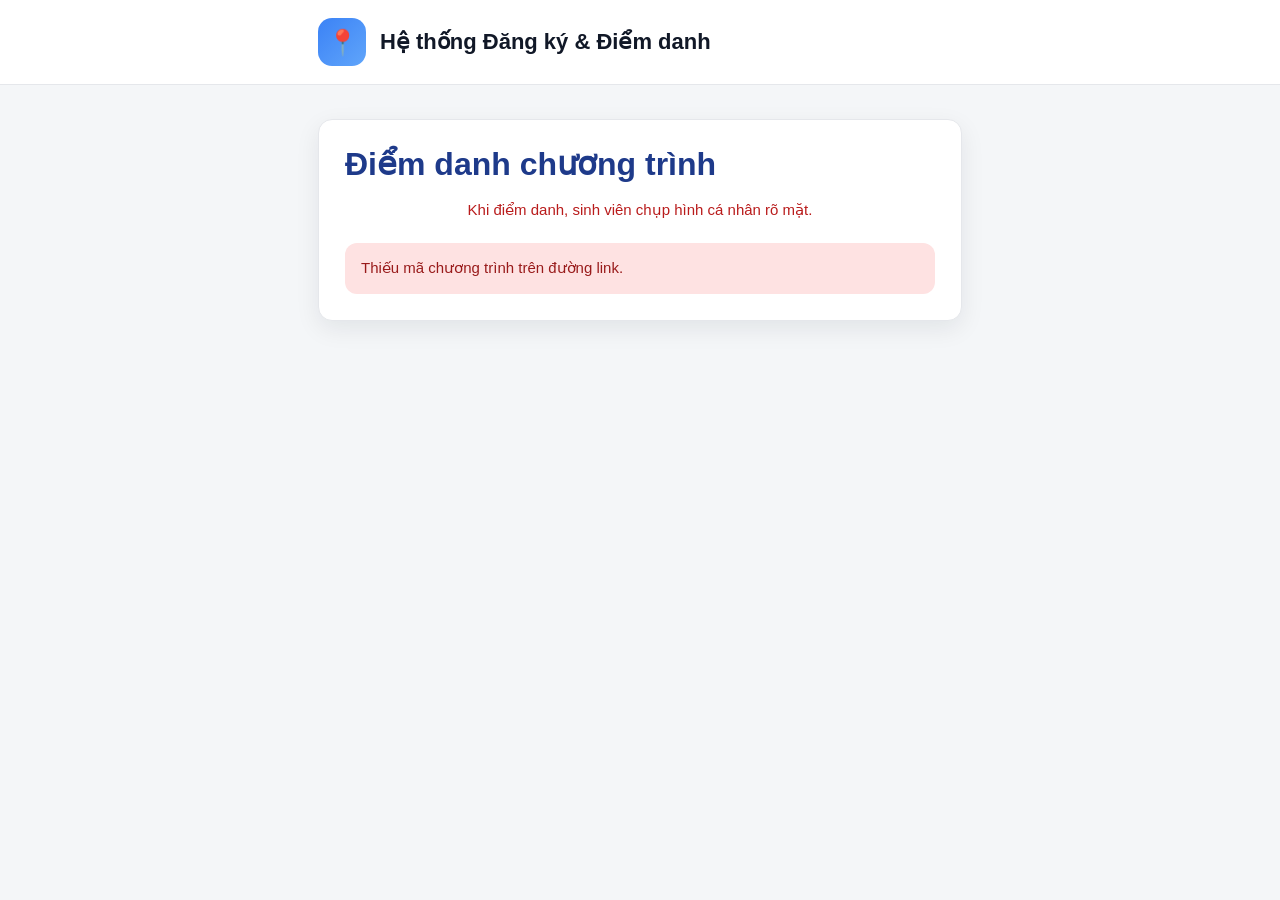
==== attendance.html @ c1f024dc "Update attendance.html" ====
<!DOCTYPE html>
<html lang="vi">
<head>
  <meta charset="utf-8">
  <meta name="viewport" content="width=device-width, initial-scale=1">
  <title>Điểm danh chương trình</title>
  <link rel="stylesheet" href="assets/style.css">
  <script src="assets/config.js?v=20260625a"></script>
  <script src="assets/api.js?v=20260625a"></script>
</head>
<body>
  <div class="topbar"><div class="wrap"><div class="brand"><div class="logo-box">📍</div><span>Hệ thống Đăng ký & Điểm danh</span></div></div></div>

  <main class="page">
    <section class="card">
      <h1>Điểm danh chương trình</h1>
      <p class="notice">Khi điểm danh, sinh viên chụp hình cá nhân rõ mặt.</p>
      <div id="programBox" class="alert info">Đang tải thông tin chương trình...</div>
      <div id="authBox" class="hidden"></div>
      <div id="studentBox" class="hidden"></div>

      <div id="cameraArea" class="hidden">
        <div class="camera-frame" onclick="startCamera()">
          <video id="videoPreview" muted playsinline webkit-playsinline></video>
          <img id="photoPreview" alt="Ảnh đã chụp">
          <div class="camera-hint" id="cameraHint">Bấm vào đây hoặc nút bên dưới để bật camera</div>
        </div>
        <canvas id="canvas"></canvas>
        <button class="btn" id="btnCamera" onclick="startCamera()">📷 Bật camera</button>
        <button class="btn" id="btnCapture" onclick="capturePhoto()" style="display:none">📸 Chụp ảnh điểm danh</button>
        <button class="btn secondary" id="btnRetake" onclick="retakePhoto()" style="display:none">Chụp lại</button>
        <button class="btn" id="btnSubmit" onclick="submitAttendance()" style="display:none">📋 Gửi điểm danh</button>
        <div class="capture-note" id="captureNote"></div>
      </div>
      <div id="result"></div>
    </section>
  </main>

<script>
const programId = getParam('programId');
let currentProgram = null;
let currentStudent = null;
let currentToken = '';
let stream = null;
let videoReady = false;
let capturedImageBase64 = '';

const programBox = document.getElementById('programBox');
const authBox = document.getElementById('authBox');
const studentBox = document.getElementById('studentBox');
const cameraArea = document.getElementById('cameraArea');
const result = document.getElementById('result');
const video = document.getElementById('videoPreview');
const canvas = document.getElementById('canvas');
const photoPreview = document.getElementById('photoPreview');
const btnCamera = document.getElementById('btnCamera');
const btnCapture = document.getElementById('btnCapture');
const btnRetake = document.getElementById('btnRetake');
const btnSubmit = document.getElementById('btnSubmit');
const hint = document.getElementById('cameraHint');
const captureNote = document.getElementById('captureNote');

init();

async function init(){
  if (!programId){
    programBox.className = 'alert danger';
    programBox.textContent = 'Thiếu mã chương trình trên đường link.';
    return;
  }
  try{
    const auth = getAuth();
    const res = await apiGet('init-attendance', { programId: programId, authToken: auth.token });
    if (!res.ok) throw new Error(res.message || 'Không lấy được dữ liệu.');
    if (!res.program || !res.program.ok) throw new Error(res.program && res.program.message ? res.program.message : 'Không tìm thấy chương trình.');

    currentProgram = res.program;
    renderProgram(currentProgram);

    if (res.auth && res.auth.ok){
      currentToken = auth.token;
      currentStudent = res.auth.student;
      saveAuth(currentToken, currentStudent.email, currentStudent);
      renderStudent(currentStudent);
    } else {
      clearAuth();
      renderAuth();
    }
  }catch(err){
    programBox.className = 'alert danger';
    programBox.textContent = err.message || err;
  }
}

function renderProgram(p){
  programBox.className = '';
  programBox.innerHTML = `
    <div class="info-row"><span class="label">Mã chương trình</span><span class="value">${esc(programId)}</span></div>
    <div class="info-row"><span class="label">Chương trình</span><span class="value">${esc(p.tenChuongTrinh || '')}</span></div>
    <div class="info-row"><span class="label">Địa điểm</span><span class="value">${esc(p.diaDiem || '—')}</span></div>
    <div class="info-row"><span class="label">Trạng thái điểm danh</span><span class="value">${esc(p.trangThaiDiemDanh || '—')}</span></div>
  `;
}

function renderAuth(){
  cameraArea.classList.add('hidden');
  studentBox.classList.add('hidden');
  authBox.classList.remove('hidden');
  authBox.innerHTML = `
    <h3>Xác thực email trường</h3>
    <div class="alert info">Nhập email trường để nhận mã OTP. Sau khi xác thực mới có thể điểm danh.</div>
    <div class="form-group">
      <label>Email trường</label>
      <input id="emailInput" type="email" placeholder="vd: mssv@bmu.edu.vn" autocomplete="email">
    </div>
    <button class="btn" id="btnSendOtp" onclick="sendOtp()">Gửi mã xác thực</button>
    <div id="otpArea" class="hidden">
      <div class="form-group" style="margin-top:16px">
        <label>Mã OTP</label>
        <input id="otpInput" inputmode="numeric" maxlength="6" placeholder="Nhập mã 6 số">
      </div>
      <button class="btn" id="btnVerifyOtp" onclick="verifyOtp()">Xác nhận OTP</button>
    </div>
  `;
}

async function sendOtp(){
  const email = document.getElementById('emailInput').value.trim().toLowerCase();
  const btn = document.getElementById('btnSendOtp');
  result.innerHTML = '';
  if (!email){ result.innerHTML = '<div class="alert danger">Vui lòng nhập email trường.</div>'; return; }
  if (window.BMU_CONFIG.ALLOWED_DOMAIN && !email.endsWith('@' + window.BMU_CONFIG.ALLOWED_DOMAIN)){
    result.innerHTML = '<div class="alert danger">Vui lòng nhập email thuộc domain '+esc(window.BMU_CONFIG.ALLOWED_DOMAIN)+'.</div>'; return;
  }
  setBtnLoading(btn, 'Đang gửi mã...');
  try{
    const res = await apiGet('send-otp', { email: email });
    if (res.ok){
      document.getElementById('otpArea').classList.remove('hidden');
      result.innerHTML = '<div class="alert success">✅ '+esc(res.message || 'Đã gửi mã OTP về email trường.')+'</div>';
      showToast(res.message || 'Đã gửi mã OTP về email trường.', 'success');
    }else{
      result.innerHTML = '<div class="alert danger">'+esc(res.message || 'Không gửi được OTP.')+'</div>';
      showPopup('Gửi OTP thất bại', res.message || 'Không gửi được OTP.', 'danger');
    }
  }catch(err){
    result.innerHTML = '<div class="alert danger">'+esc(err.message || err)+'</div>';
    showPopup('Lỗi gửi OTP', err.message || String(err), 'danger');
  }
  resetBtn(btn);
}

async function verifyOtp(){
  const email = document.getElementById('emailInput').value.trim().toLowerCase();
  const otp = document.getElementById('otpInput').value.trim();
  const btn = document.getElementById('btnVerifyOtp');
  result.innerHTML = '';
  if (!otp){ result.innerHTML = '<div class="alert danger">Vui lòng nhập mã OTP.</div>'; return; }
  setBtnLoading(btn, 'Đang xác thực...');
  try{
    const res = await apiGet('verify-otp', { email: email, otp: otp });
    if (res.ok){
      currentToken = res.authToken;
      currentStudent = res.student;
      saveAuth(currentToken, email, currentStudent);
      authBox.classList.add('hidden');
      renderStudent(currentStudent);
      result.innerHTML = '<div class="alert success">✅ Xác thực thành công.</div>';
      showToast('Xác thực thành công.', 'success');
    }else{
      result.innerHTML = '<div class="alert danger">'+esc(res.message || 'OTP không hợp lệ.')+'</div>';
      showPopup('Xác thực thất bại', res.message || 'OTP không hợp lệ.', 'danger');
    }
  }catch(err){
    result.innerHTML = '<div class="alert danger">'+esc(err.message || err)+'</div>';
    showPopup('Lỗi xác thực', err.message || String(err), 'danger');
  }
  resetBtn(btn);
}

function renderStudent(s){
  studentBox.classList.remove('hidden');
  studentBox.innerHTML = `
    <div class="student-card">
      <div class="avatar">${esc(initials(s.hoTen))}</div>
      <div>
        <div class="student-name">${esc(s.hoTen)}</div>
        <div class="student-meta">${esc(s.maSV)} · Lớp ${esc(s.lop)}</div>
        <div class="student-meta">${esc(s.email)}</div>
      </div>
    </div>
    <button class="btn secondary" onclick="logoutAuth()">Đổi email xác thực</button>
  `;
  cameraArea.classList.remove('hidden');
}

function logoutAuth(){
  clearAuth(); currentToken=''; currentStudent=null; capturedImageBase64=''; result.innerHTML='';
  stopCamera(); resetCaptureUi(); renderAuth();
}

async function startCamera(){
  result.innerHTML = '';
  if (videoReady && stream) return;
  setBtnLoading(btnCamera, 'Đang mở camera...');
  try{
    if (!navigator.mediaDevices || !navigator.mediaDevices.getUserMedia) throw new Error('Trình duyệt không hỗ trợ camera.');
    try{
      stream = await navigator.mediaDevices.getUserMedia({ video:{ facingMode:'user' }, audio:false });
    }catch(e){
      stream = await navigator.mediaDevices.getUserMedia({ video:true, audio:false });
    }
    video.srcObject = stream;
    video.muted = true;
    video.setAttribute('playsinline','');
    video.setAttribute('webkit-playsinline','');
    await video.play();
    videoReady = true;
    btnCamera.innerHTML = '✅ Camera đã bật';
    btnCamera.disabled = false;
    btnCamera.classList.add('success');
    btnCapture.style.display = 'flex';
    btnSubmit.style.display = 'none';
    btnRetake.style.display = 'none';
    photoPreview.style.display = 'none';
    video.style.display = 'block';
    if (hint) hint.style.display = 'none';
    captureNote.textContent = 'Sau khi camera hiển thị rõ mặt, bấm “Chụp ảnh điểm danh”.';
  }catch(err){
    resetBtn(btnCamera);
    btnCamera.innerHTML = '📷 Bật camera';
    btnCamera.classList.remove('success');
    result.innerHTML = '<div class="alert danger">Không mở được camera: '+esc(err.message || err)+'</div>';
    showPopup('Không mở được camera', err.message || String(err), 'danger');
  }
}

function capturePhoto(){
  if (!videoReady || !stream || !video.srcObject){
    result.innerHTML = '<div class="alert danger">Chưa bật camera, không thể chụp ảnh.</div>';
    return;
  }
  if (!video.videoWidth || !video.videoHeight){
    result.innerHTML = '<div class="alert danger">Camera chưa sẵn sàng. Vui lòng chờ vài giây rồi chụp lại.</div>';
    return;
  }
  capturedImageBase64 = captureBase64FromVideo();
  photoPreview.src = 'data:image/jpeg;base64,' + capturedImageBase64;
  photoPreview.style.display = 'block';
  video.style.display = 'none';
  btnCapture.style.display = 'none';
  btnRetake.style.display = 'flex';
  btnSubmit.style.display = 'flex';
  captureNote.textContent = 'Ảnh đã được chụp. Dung lượng đã nén: khoảng ' + Math.round(capturedImageBase64.length * 0.75 / 1024) + ' KB.';
  result.innerHTML = '<div class="alert success">✅ Đã chụp ảnh. Bấm “Gửi điểm danh” để hoàn tất.</div>';
}

function retakePhoto(){
  capturedImageBase64 = '';
  result.innerHTML = '';
  photoPreview.src = '';
  photoPreview.style.display = 'none';
  video.style.display = 'block';
  btnRetake.style.display = 'none';
  btnSubmit.style.display = 'none';
  if (videoReady){
    btnCapture.style.display = 'flex';
    captureNote.textContent = 'Sau khi camera hiển thị rõ mặt, bấm “Chụp ảnh điểm danh”.';
  }else{
    btnCapture.style.display = 'none';
    captureNote.textContent = '';
  }
}

function resetCaptureUi(){
  capturedImageBase64 = '';
  photoPreview.src = '';
  photoPreview.style.display = 'none';
  video.style.display = 'block';
  btnCapture.style.display = 'none';
  btnRetake.style.display = 'none';
  btnSubmit.style.display = 'none';
  captureNote.textContent = '';
}

function getLocationOptional(){
  return new Promise(function(resolve){
    if (!navigator.geolocation) return resolve(null);
    navigator.geolocation.getCurrentPosition(
      pos => resolve({ latitude: pos.coords.latitude, longitude: pos.coords.longitude }),
      () => resolve(null),
      { enableHighAccuracy:true, timeout:7000, maximumAge:0 }
    );
  });
}

async function submitAttendance(){
  const auth = getAuth();
  const token = currentToken || auth.token;
  if (!token){ renderAuth(); result.innerHTML='<div class="alert danger">Vui lòng xác thực email trường trước.</div>'; return; }
  if (!capturedImageBase64){ result.innerHTML='<div class="alert danger">Vui lòng chụp ảnh trước khi gửi điểm danh.</div>'; return; }

  setBtnLoading(btnSubmit, 'Đang gửi điểm danh...');
  result.innerHTML = '<div class="alert info">Đang gửi ảnh và ghi nhận điểm danh. Vui lòng chờ...</div>';
  try{
    const gps = await getLocationOptional();
    const res = await apiPost('attendance', {
      programId: programId,
      authToken: token,
      imageBase64: capturedImageBase64,
      hasGps: gps ? 'true' : 'false',
      latitude: gps ? gps.latitude : '',
      longitude: gps ? gps.longitude : ''
    });
    if (res.ok){
      const msg = res.message || 'Điểm danh thành công.';
      result.innerHTML = '<div class="alert success">✅ '+esc(msg)+'</div>';
      showPopup('Điểm danh thành công', msg, 'success');
      btnSubmit.classList.add('hidden');
      btnCamera.classList.add('hidden');
      btnCapture.classList.add('hidden');
      btnRetake.classList.add('hidden');
      stopCamera();
    }else{
      if (res.timeout) {
        result.innerHTML = '<div class="alert warning">Không nhận được phản hồi ngay. Đang kiểm tra lại trạng thái điểm danh...</div>';
        try {
          const checked = await apiGet('check-attendance', { programId: programId, authToken: token });
          if (checked && checked.ok && checked.trangThaiDiemDanh === 'Đã điểm danh') {
            const msg = 'Điểm danh đã được ghi nhận. Ảnh: ' + (checked.linkAnh ? 'đã lưu' : 'chưa có link ảnh');
            result.innerHTML = '<div class="alert success">✅ '+esc(msg)+'</div>';
            showPopup('Điểm danh thành công', msg, 'success');
            btnSubmit.classList.add('hidden'); btnCamera.classList.add('hidden'); btnCapture.classList.add('hidden'); btnRetake.classList.add('hidden');
            stopCamera();
            return;
          }
        } catch(e) {}
      }
      const msg = res.message || 'Không điểm danh được.';
      result.innerHTML = '<div class="alert danger">'+esc(msg)+'</div>';
      showPopup('Điểm danh thất bại', msg, 'danger');
      resetBtn(btnSubmit);
    }
  }catch(err){
    const msg = err.message || String(err);
    result.innerHTML = '<div class="alert danger">'+esc(msg)+'</div>';
    showPopup('Lỗi điểm danh', msg, 'danger');
    resetBtn(btnSubmit);
  }
}

function captureBase64FromVideo(){
  // Nén mạnh để gửi qua Apps Script ổn định trên điện thoại.
  const maxSize = 480;
  let w = video.videoWidth;
  let h = video.videoHeight;
  if (w > h && w > maxSize){ h = Math.round(h * maxSize / w); w = maxSize; }
  if (h >= w && h > maxSize){ w = Math.round(w * maxSize / h); h = maxSize; }
  canvas.width = w;
  canvas.height = h;
  const ctx = canvas.getContext('2d');
  ctx.drawImage(video, 0, 0, w, h);
  return canvas.toDataURL('image/jpeg', 0.45).split(',')[1];
}

function stopCamera(){
  if (stream){ stream.getTracks().forEach(t=>t.stop()); stream=null; }
  video.srcObject = null;
  videoReady = false;
  if (hint) hint.style.display = 'flex';
  if (btnCamera){ btnCamera.innerHTML='📷 Bật camera'; btnCamera.classList.remove('success'); btnCamera.disabled=false; }
}
window.addEventListener('beforeunload', stopCamera);
</script>
</body>
</html>
---- assets/style.css ----
:root{
  --primary:#2563eb;
  --primary-dark:#1d4ed8;
  --success:#16a34a;
  --danger:#dc2626;
  --warning:#f97316;
  --text:#111827;
  --muted:#6b7280;
  --bg:#f4f6f8;
  --card:#ffffff;
  --border:#e5e7eb;
  --soft-blue:#eff6ff;
  --soft-red:#fee2e2;
  --soft-green:#dcfce7;
  --radius:14px;
}

*{box-sizing:border-box;}

body{
  margin:0;
  font-family:Arial, Helvetica, sans-serif;
  background:var(--bg);
  color:var(--text);
  min-height:100vh;
}

.topbar{
  background:#fff;
  border-bottom:1px solid var(--border);
  padding:18px 0;
}

.wrap{
  max-width:680px;
  margin:0 auto;
  padding:0 18px;
}

.brand{
  display:flex;
  align-items:center;
  gap:14px;
  font-weight:700;
  font-size:22px;
}

.logo-box{
  width:48px;
  height:48px;
  border-radius:14px;
  background:linear-gradient(135deg,#3b82f6,#60a5fa);
  display:flex;
  align-items:center;
  justify-content:center;
  color:#fff;
  font-size:25px;
  flex-shrink:0;
}

.page{
  max-width:680px;
  margin:0 auto;
  padding:34px 18px 70px;
}

.card{
  background:var(--card);
  border:1px solid var(--border);
  border-radius:var(--radius);
  padding:26px;
  box-shadow:0 8px 24px rgba(15,23,42,0.08);
  margin-bottom:18px;
}

h1,h2,h3{margin:0 0 16px; color:#1e3a8a;}
h1{font-size:32px; line-height:1.15;}
h2{font-size:26px;}
h3{font-size:20px;}

.notice{
  color:#b91c1c;
  line-height:1.5;
  text-align:center;
  font-size:15px;
  margin:8px 0 22px;
}

.info-row{
  display:flex;
  justify-content:space-between;
  gap:14px;
  border-bottom:1px dashed var(--border);
  padding:10px 0;
  font-size:15px;
}
.info-row:last-child{border-bottom:none;}
.info-row .label{color:var(--muted); flex-shrink:0;}
.info-row .value{font-weight:700; text-align:right;}

.student-card{
  background:#f9fafb;
  border:1px solid var(--border);
  border-radius:12px;
  padding:16px;
  display:flex;
  align-items:center;
  gap:14px;
  margin-top:16px;
}
.avatar{
  width:52px;
  height:52px;
  border-radius:50%;
  background:linear-gradient(135deg,#2563eb,#60a5fa);
  color:#fff;
  display:flex;
  align-items:center;
  justify-content:center;
  font-size:22px;
  font-weight:700;
  flex-shrink:0;
}
.student-name{font-weight:700; font-size:17px; margin-bottom:4px;}
.student-meta{color:#4b5563; font-size:14px; line-height:1.45;}

.form-group{margin-bottom:14px;}
label{display:block; font-weight:700; margin-bottom:7px;}
input{
  width:100%;
  padding:13px 14px;
  border:1px solid #d1d5db;
  border-radius:10px;
  font-size:16px;
  background:#fff;
}
input:focus{
  outline:none;
  border-color:var(--primary);
  box-shadow:0 0 0 3px rgba(37,99,235,0.14);
}

.btn{
  width:100%;
  border:none;
  border-radius:10px;
  padding:14px 18px;
  background:var(--primary);
  color:#fff;
  font-size:16px;
  font-weight:700;
  cursor:pointer;
  margin-top:10px;
  display:flex;
  align-items:center;
  justify-content:center;
  gap:8px;
}
.btn:hover{background:var(--primary-dark);}
.btn:disabled{background:#9ca3af; cursor:not-allowed;}
.btn.success{background:var(--success);}
.btn.secondary{background:#fff; color:#111827; border:1px solid #d1d5db;}
.btn.secondary:hover{background:#f9fafb;}

.alert{
  border-radius:12px;
  padding:14px 16px;
  margin-top:14px;
  line-height:1.5;
  font-size:15px;
}
.alert.info{background:var(--soft-blue); color:#1d4ed8;}
.alert.success{background:var(--soft-green); color:#166534;}
.alert.danger{background:var(--soft-red); color:#991b1b;}
.alert.warning{background:#ffedd5; color:#9a3412;}

.hidden{display:none !important;}
.footer{text-align:center; color:#9ca3af; font-size:13px; margin-top:20px;}

.camera-frame{
  width:100%;
  min-height:290px;
  background:#000;
  border-radius:12px;
  overflow:hidden;
  margin:16px 0 0;
  border:1px solid #111827;
  cursor:pointer;
  position:relative;
}
video{
  width:100%;
  min-height:290px;
  display:block;
  background:#000;
  object-fit:cover;
}
canvas{display:none;}
.camera-hint{
  position:absolute;
  inset:0;
  color:#cbd5e1;
  display:flex;
  align-items:center;
  justify-content:center;
  text-align:center;
  padding:18px;
  pointer-events:none;
}

.spinner{
  width:16px;
  height:16px;
  border-radius:50%;
  border:3px solid rgba(255,255,255,0.45);
  border-top-color:#fff;
  animation:spin .8s linear infinite;
}
@keyframes spin{to{transform:rotate(360deg);}}

.grid-2{display:grid; grid-template-columns:1fr 1fr; gap:12px;}

@media(max-width:520px){
  .brand{font-size:20px;}
  .logo-box{width:44px; height:44px;}
  .card{padding:22px 18px;}
  h1{font-size:29px;}
  h2{font-size:24px;}
  .info-row{font-size:14px;}
  .grid-2{grid-template-columns:1fr;}
}


/* Popup / Toast */
.toast-box{
  position:fixed;
  left:50%;
  bottom:24px;
  transform:translateX(-50%) translateY(20px);
  opacity:0;
  z-index:9999;
  max-width:calc(100vw - 32px);
  width:420px;
  pointer-events:none;
  transition:all .2s ease;
}
.toast-box.show{opacity:1; transform:translateX(-50%) translateY(0);}
.toast-content{border-radius:14px; padding:14px 16px; box-shadow:0 10px 30px rgba(15,23,42,.16); font-weight:700; text-align:center;}
.toast-box.success .toast-content{background:#dcfce7; color:#166534;}
.toast-box.danger .toast-content{background:#fee2e2; color:#991b1b;}
.toast-box.info .toast-content{background:#eff6ff; color:#1d4ed8;}
.modal-overlay{position:fixed; inset:0; background:rgba(15,23,42,.45); display:none; align-items:center; justify-content:center; z-index:10000; padding:18px;}
.modal-overlay.show{display:flex;}
.modal-card{background:#fff; width:min(430px,100%); border-radius:18px; padding:26px 22px; text-align:center; box-shadow:0 24px 80px rgba(15,23,42,.28);}
.modal-icon{width:64px; height:64px; border-radius:50%; display:flex; align-items:center; justify-content:center; margin:0 auto 14px; font-size:30px;}
.modal-icon.success{background:#dcfce7;}
.modal-icon.danger{background:#fee2e2;}
.modal-icon.info{background:#eff6ff;}
.modal-card h2{margin:0 0 10px; font-size:24px;}
.modal-card p{margin:0 0 18px; color:#4b5563; line-height:1.5; white-space:pre-wrap;}
#photoPreview{width:100%; display:none; border-radius:12px; background:#000; object-fit:cover;}
.capture-note{font-size:13px; color:#6b7280; text-align:center; margin-top:8px;}
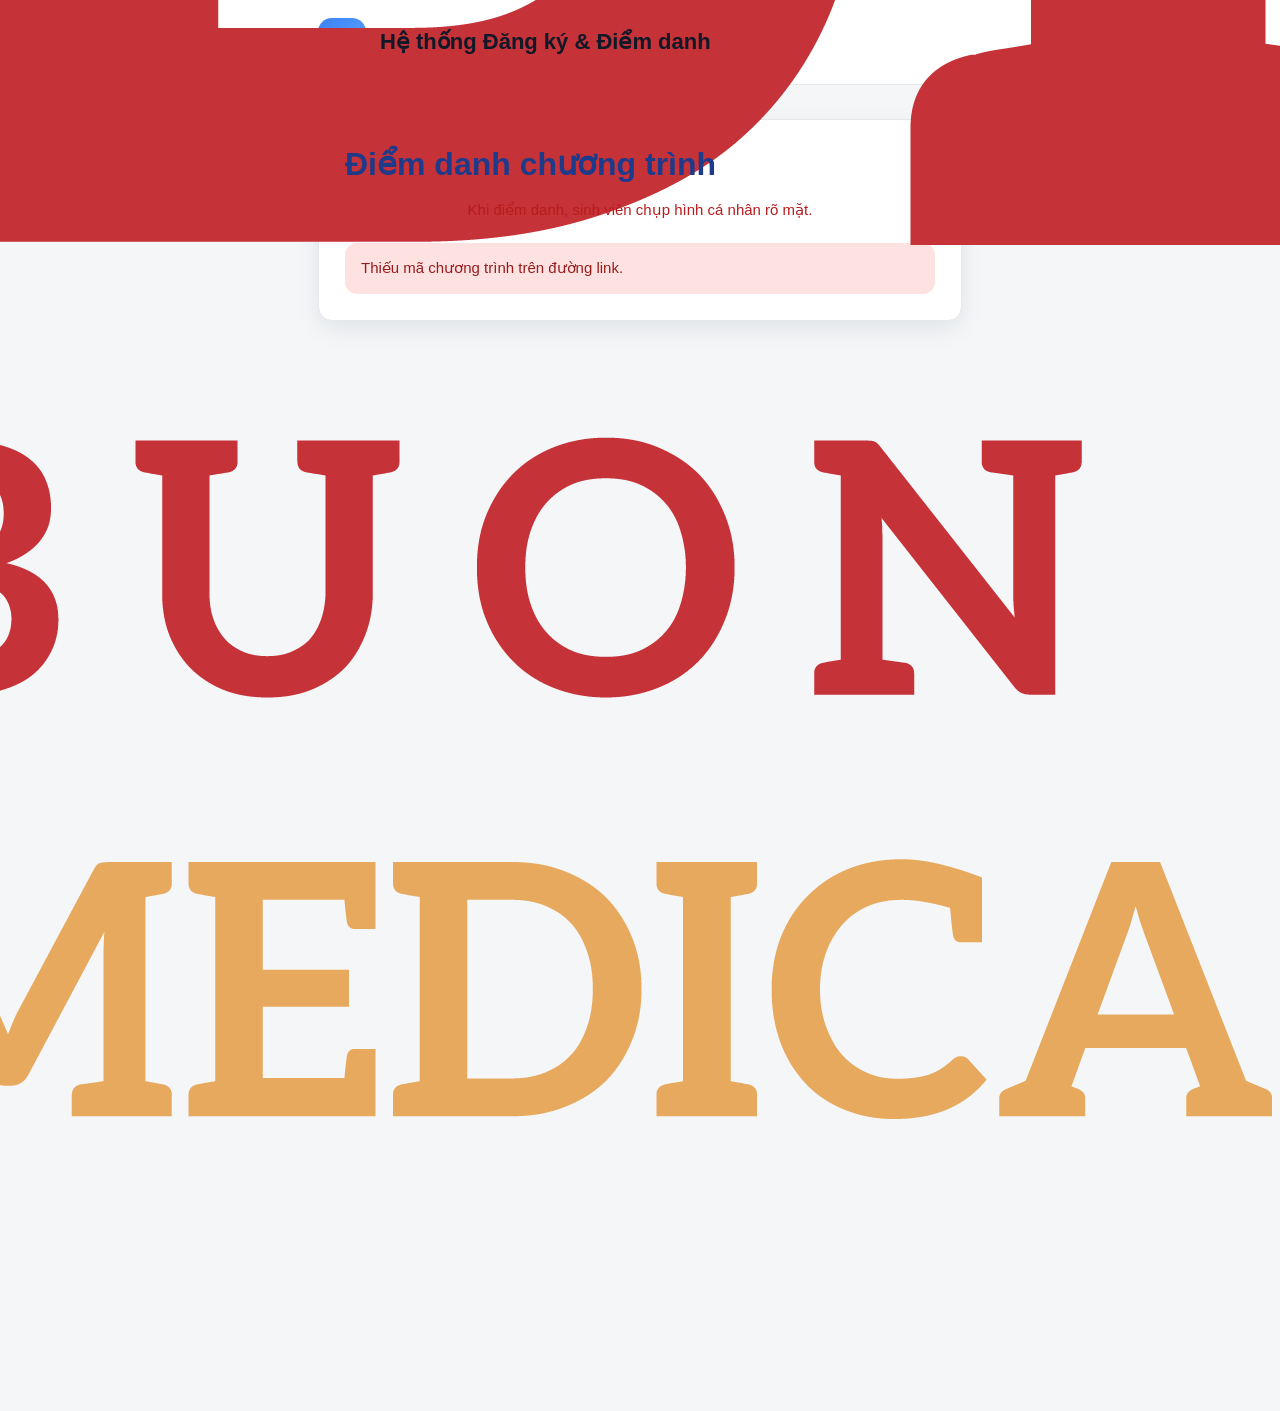
==== commit 124b349c: "Update logo in topbar of attendance.html" ====
--- a/attendance.html
+++ b/attendance.html
@@ -4,12 +4,24 @@
   <meta charset="utf-8">
   <meta name="viewport" content="width=device-width, initial-scale=1">
   <title>Điểm danh chương trình</title>
-  <link rel="stylesheet" href="assets/style.css">
-  <script src="assets/config.js?v=20260625a"></script>
-  <script src="assets/api.js?v=20260625a"></script>
+  <link rel="stylesheet" href="./assets/style.css?v=20260625c">
+  <script>
+    window.BMU_CONFIG = {
+      API_URL: 'https://script.google.com/macros/s/AKfycbxIWCsUGOnDCo_FEQC33siIrtXB01DCx32U1fpc4v47iS5Cx6gw7mflP-nBljLtvA5t/exec',
+      API_NAME: 'BMU - Đăng ký & Điểm danh',
+      ALLOWED_DOMAIN: 'bmu.edu.vn',
+      APP_NAME: 'Hệ thống Đăng ký & Điểm danh'
+    };
+  </script>
+  
+  <script src="./assets/api.js?v=20260625d"></script>
 </head>
 <body>
-  <div class="topbar"><div class="wrap"><div class="brand"><div class="logo-box">📍</div><span>Hệ thống Đăng ký & Điểm danh</span></div></div></div>
+  <div class="topbar"><div class="wrap"><div class="brand">
+    <div class="logo-box">
+      <img src="./assets/logo.png" alt="Logo Trường">
+    </div>
+    <span>Hệ thống Đăng ký & Điểm danh</span></div></div></div>
 
   <main class="page">
     <section class="card">
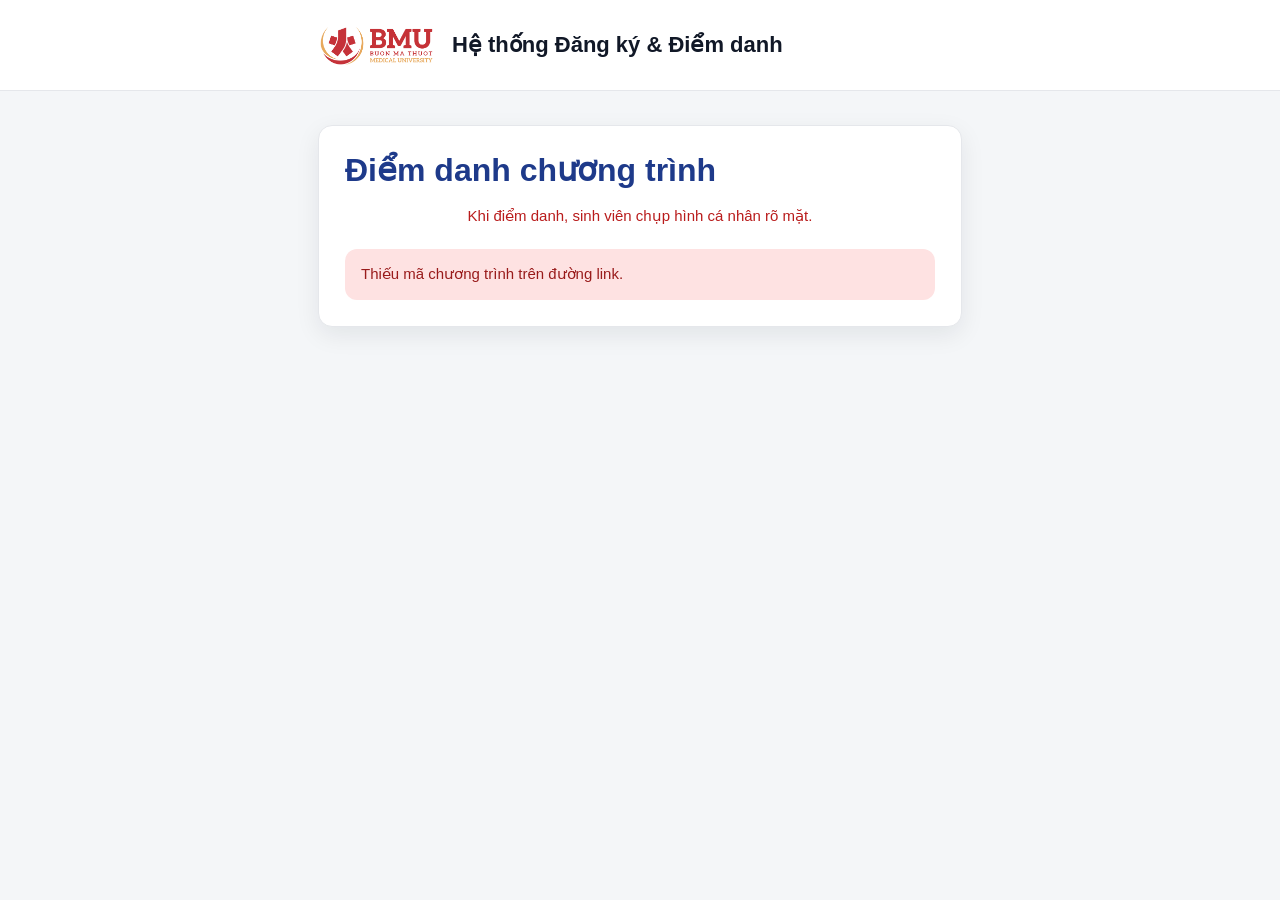
==== commit f1ca9790: "Update attendance.html" ====
--- a/attendance.html
+++ b/attendance.html
@@ -18,8 +18,8 @@
 </head>
 <body>
   <div class="topbar"><div class="wrap"><div class="brand">
-    <div class="logo-box">
-      <img src="./assets/logo.png" alt="Logo Trường">
+    <div class="app-logo">
+      <img src="./assets/logo.png?v=logo2" alt="Logo Trường">
     </div>
     <span>Hệ thống Đăng ký & Điểm danh</span></div></div></div>
 
--- a/assets/style.css
+++ b/assets/style.css
@@ -45,17 +45,26 @@
   font-size:22px;
 }
 
-.logo-box{
-  width:48px;
-  height:48px;
-  border-radius:14px;
-  background:linear-gradient(135deg,#3b82f6,#60a5fa);
-  display:flex;
-  align-items:center;
-  justify-content:center;
-  color:#fff;
-  font-size:25px;
-  flex-shrink:0;
+.app-logo,
+.logo-box {
+  width: 120px;
+  height: 54px;
+  min-width: 120px;
+  border-radius: 10px;
+  background: transparent;
+  border: none;
+  display: flex;
+  align-items: center;
+  justify-content: center;
+  overflow: hidden;
+}
+
+.app-logo img,
+.logo-box img {
+  width: 120px !important;
+  height: auto !important;
+  max-height: 54px !important;
+  object-fit: contain;
 }
 
 .page{
